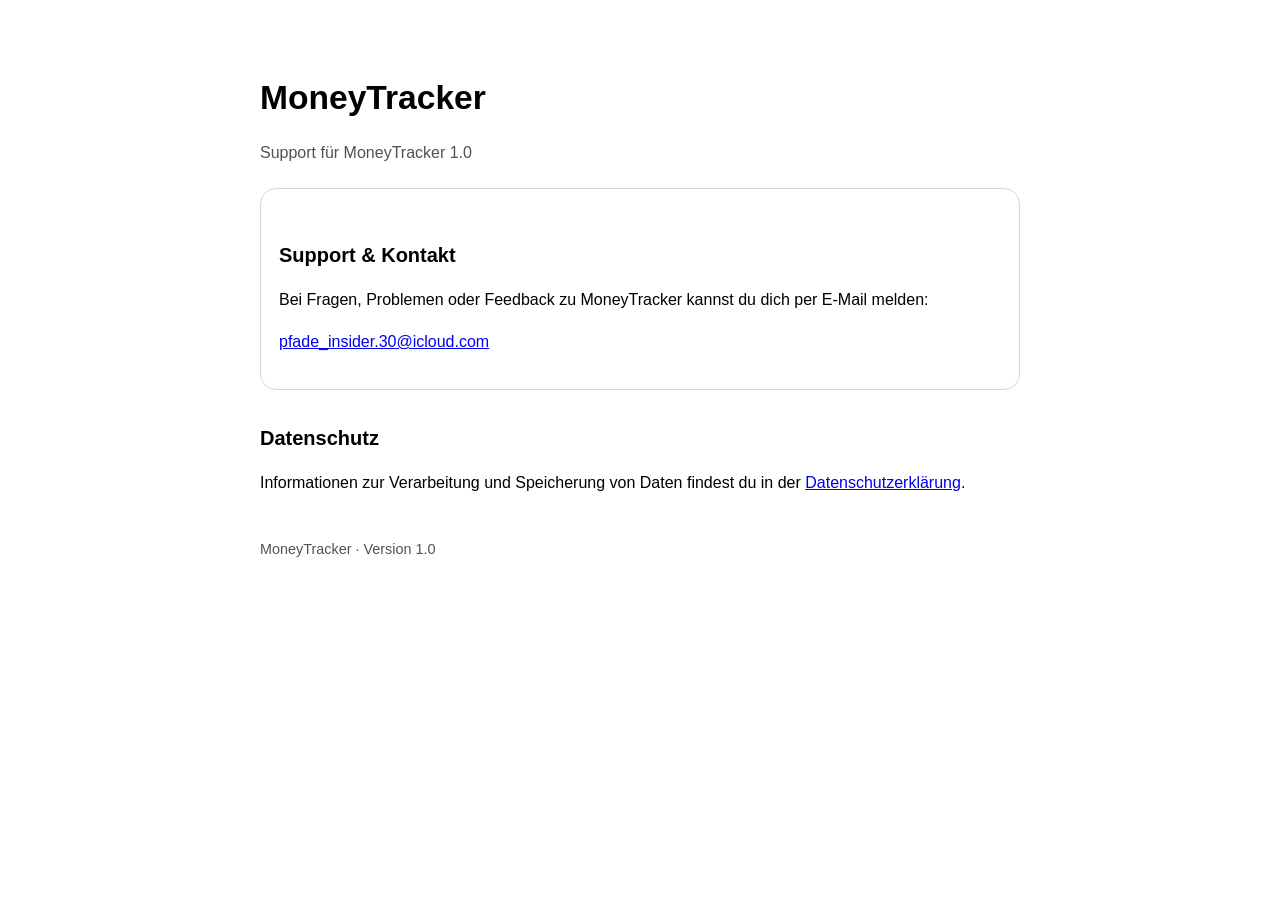
==== index.html @ 043ae0b4 "Add files via upload" ====
<!doctype html>
<html lang="de">
<head>
  <meta charset="utf-8">
  <meta name="viewport" content="width=device-width, initial-scale=1">
  <title>MoneyTracker – Support</title>
  <meta name="description" content="Support und Datenschutz für MoneyTracker.">
  <link rel="stylesheet" href="style.css">
</head>
<body>
<main>
  <h1>MoneyTracker</h1>
  <p class="muted">Support für MoneyTracker 1.0</p>

  <div class="card">
    <h2>Support & Kontakt</h2>
    <p>Bei Fragen, Problemen oder Feedback zu MoneyTracker kannst du dich per E-Mail melden:</p>
    <p><a href="mailto:pfade_insider.30@icloud.com">pfade_insider.30@icloud.com</a></p>
  </div>

  <h2>Datenschutz</h2>
  <p>Informationen zur Verarbeitung und Speicherung von Daten findest du in der
     <a href="privacy/">Datenschutzerklärung</a>.</p>

  <footer>MoneyTracker · Version 1.0</footer>
</main>
</body>
</html>
---- style.css ----
:root { color-scheme: light dark; font-family: -apple-system, BlinkMacSystemFont, "Segoe UI", sans-serif; }
body { margin: 0; background: Canvas; color: CanvasText; }
main { max-width: 760px; margin: 0 auto; padding: 48px 22px 72px; line-height: 1.6; }
h1 { font-size: 2.1rem; margin-bottom: .2rem; }
h2 { margin-top: 2rem; font-size: 1.25rem; }
.muted { opacity: .68; }
.card { border: 1px solid color-mix(in srgb, CanvasText 16%, transparent); border-radius: 16px; padding: 18px; margin: 22px 0; }
a { color: LinkText; }
footer { margin-top: 42px; font-size: .9rem; opacity: .68; }
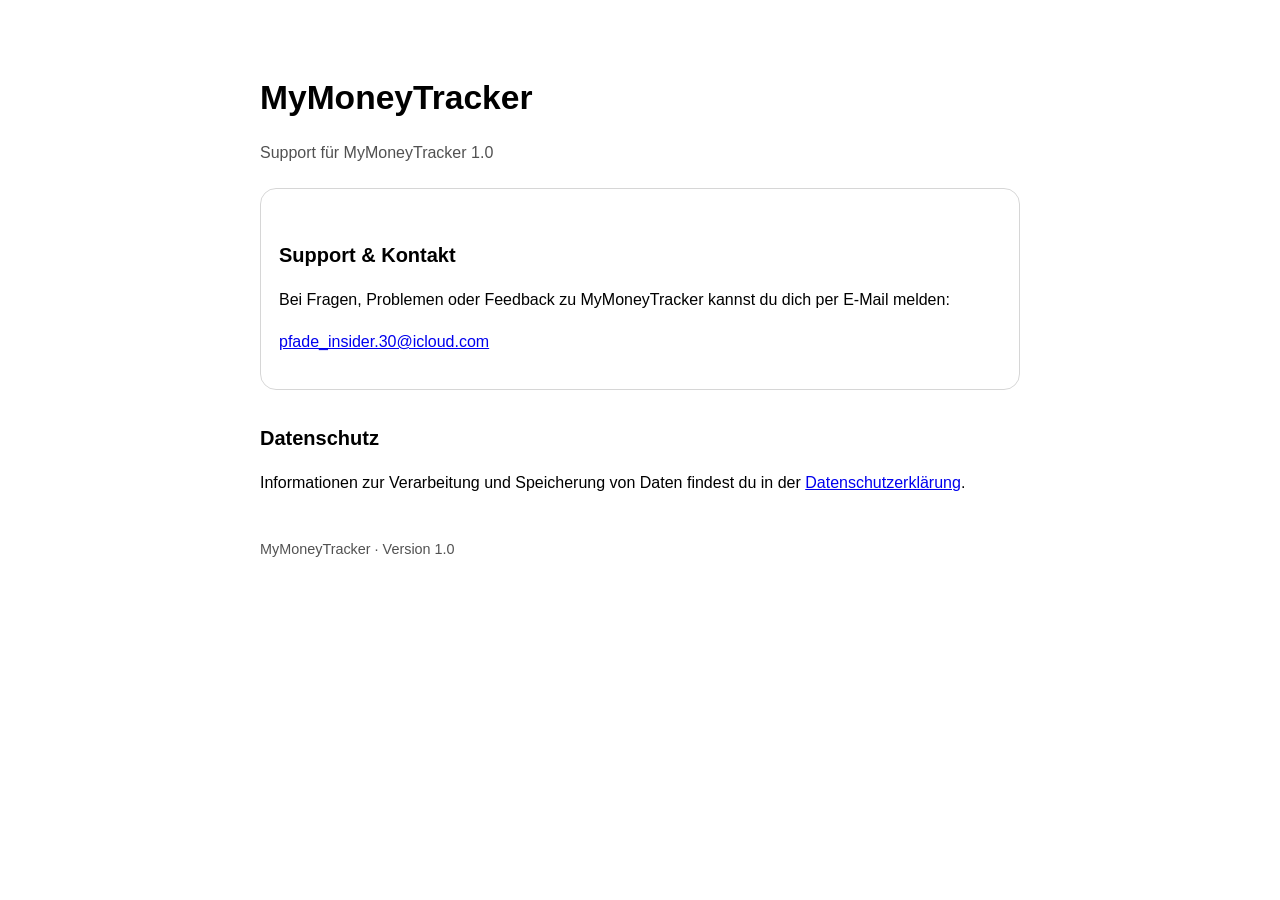
==== commit a621ed80: "Rename MoneyTracker to MyMoneyTracker.html" ====
--- a/index.html
+++ b/index.html
@@ -3,18 +3,18 @@
 <head>
   <meta charset="utf-8">
   <meta name="viewport" content="width=device-width, initial-scale=1">
-  <title>MoneyTracker – Support</title>
-  <meta name="description" content="Support und Datenschutz für MoneyTracker.">
+  <title>MyMoneyTracker – Support</title>
+  <meta name="description" content="Support und Datenschutz für MyMoneyTracker.">
   <link rel="stylesheet" href="style.css">
 </head>
 <body>
 <main>
-  <h1>MoneyTracker</h1>
-  <p class="muted">Support für MoneyTracker 1.0</p>
+  <h1>MyMoneyTracker</h1>
+  <p class="muted">Support für MyMoneyTracker 1.0</p>
 
   <div class="card">
     <h2>Support & Kontakt</h2>
-    <p>Bei Fragen, Problemen oder Feedback zu MoneyTracker kannst du dich per E-Mail melden:</p>
+    <p>Bei Fragen, Problemen oder Feedback zu MyMoneyTracker kannst du dich per E-Mail melden:</p>
     <p><a href="mailto:pfade_insider.30@icloud.com">pfade_insider.30@icloud.com</a></p>
   </div>
 
@@ -22,7 +22,7 @@
   <p>Informationen zur Verarbeitung und Speicherung von Daten findest du in der
      <a href="privacy/">Datenschutzerklärung</a>.</p>
 
-  <footer>MoneyTracker · Version 1.0</footer>
+  <footer>MyMoneyTracker · Version 1.0</footer>
 </main>
 </body>
 </html>
